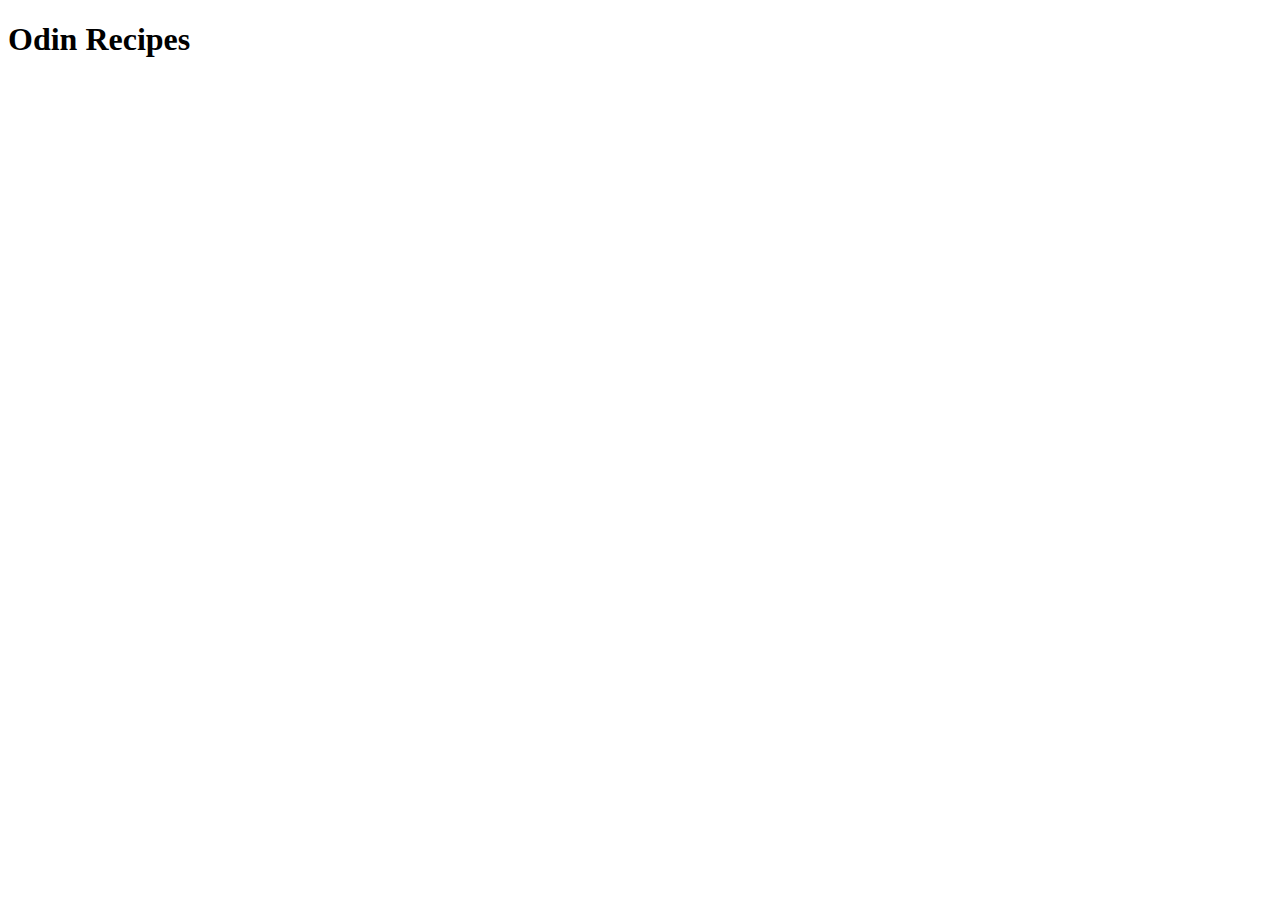
==== index.html @ 3de1a428 "Add index.html with initial structure" ====
<!DOCTYPE html>
<html lang="en">
<head>
    <meta charset="UTF-8">
    <meta http-equiv="X-UA-Compatible" content="IE=edge">
    <meta name="viewport" content="width=device-width, initial-scale=1.0">
    <title>Odin Recipes</title>
</head>
<body>
    <h1>Odin Recipes</h1>
</body>
</html>
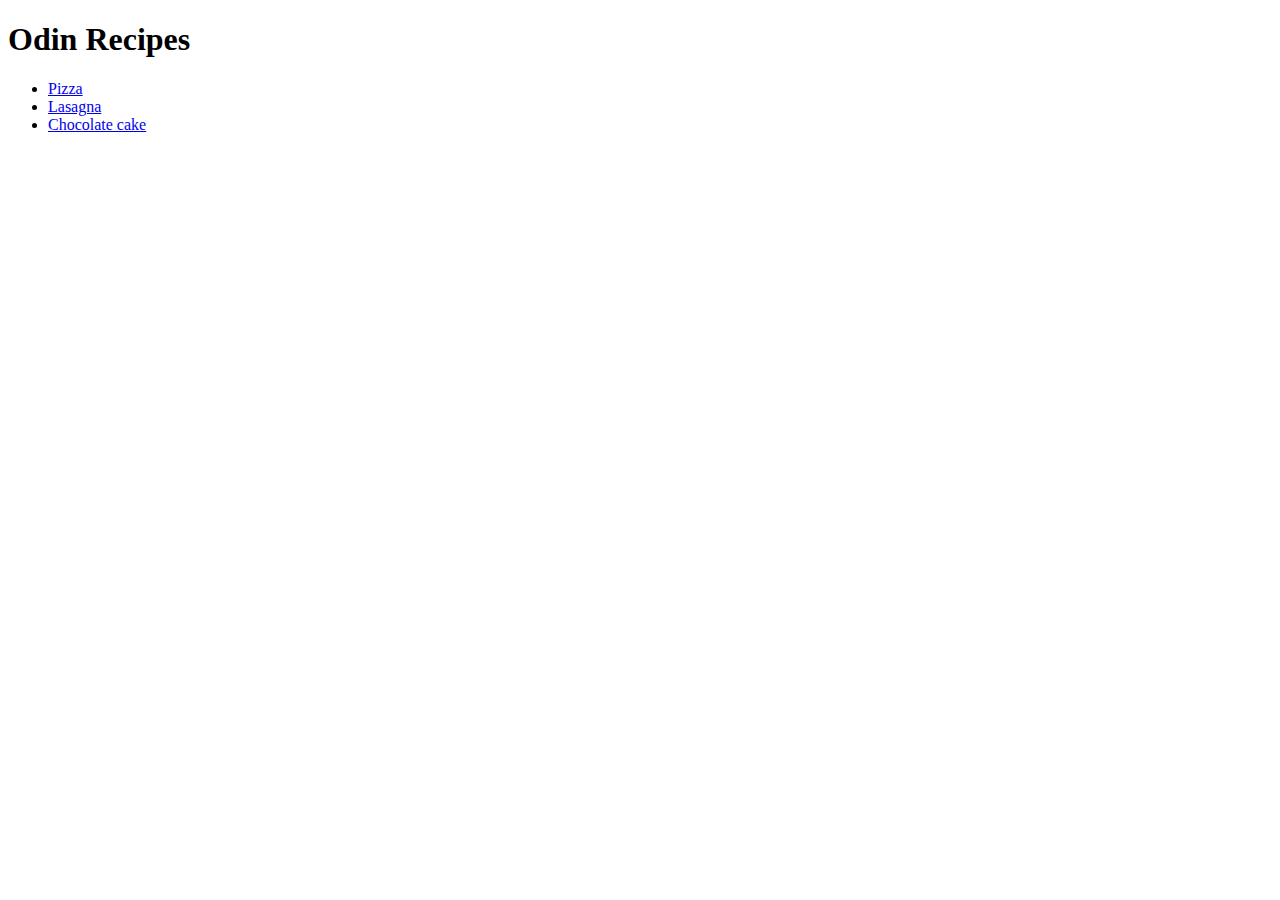
==== commit aa3e0e26: "Add images and links in index.html" ====
--- a/index.html
+++ b/index.html
@@ -8,5 +8,12 @@
 </head>
 <body>
     <h1>Odin Recipes</h1>
+
+    <ul>
+        <li><a href="./recipes/pizza.html">Pizza</a></li>
+        <li><a href="./recipes/lasagna.html">Lasagna</a></li>
+        <li><a href="./recipes/chocolate-cake.html">Chocolate cake</a></li>
+    </ul>
+    
 </body>
 </html>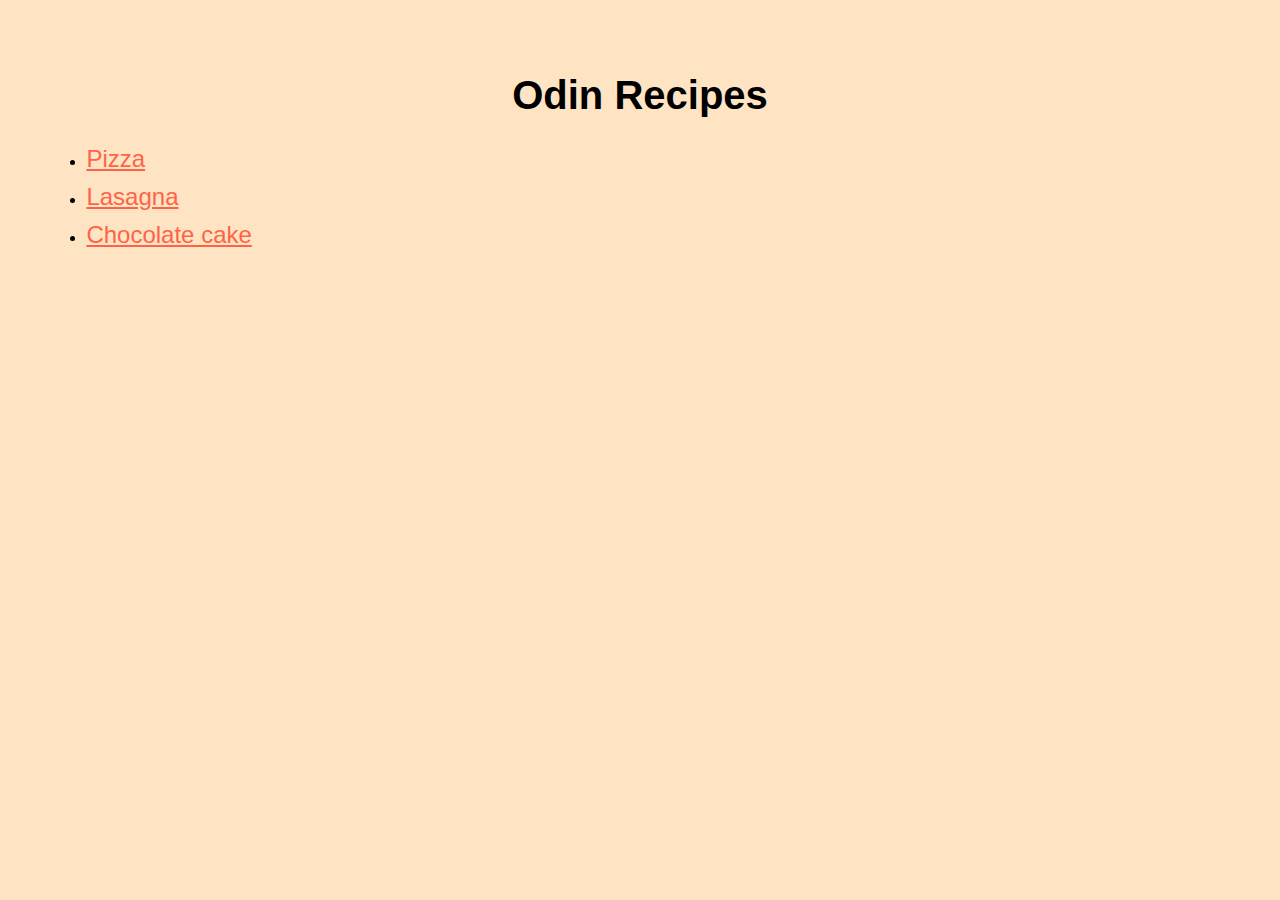
==== commit 530b9e27: "Add basic css styles in external stylesheet" ====
--- a/index.html
+++ b/index.html
@@ -4,6 +4,7 @@
     <meta charset="UTF-8">
     <meta http-equiv="X-UA-Compatible" content="IE=edge">
     <meta name="viewport" content="width=device-width, initial-scale=1.0">
+    <link rel="stylesheet" href="./css/styles.css">
     <title>Odin Recipes</title>
 </head>
 <body>
--- a/css/styles.css
+++ b/css/styles.css
@@ -0,0 +1,22 @@
+body {
+    font-family: Tahoma, sans-serif;
+    background-color: bisque;
+    padding: 3%;
+}
+
+h1 {
+    text-align: center;
+    font-size: 40px;
+}
+
+img {
+    height: auto;
+    width: 500px;
+}
+
+a {
+    display: block;
+    color: tomato;
+    font-size:x-large;
+    padding-bottom: 10px;
+}